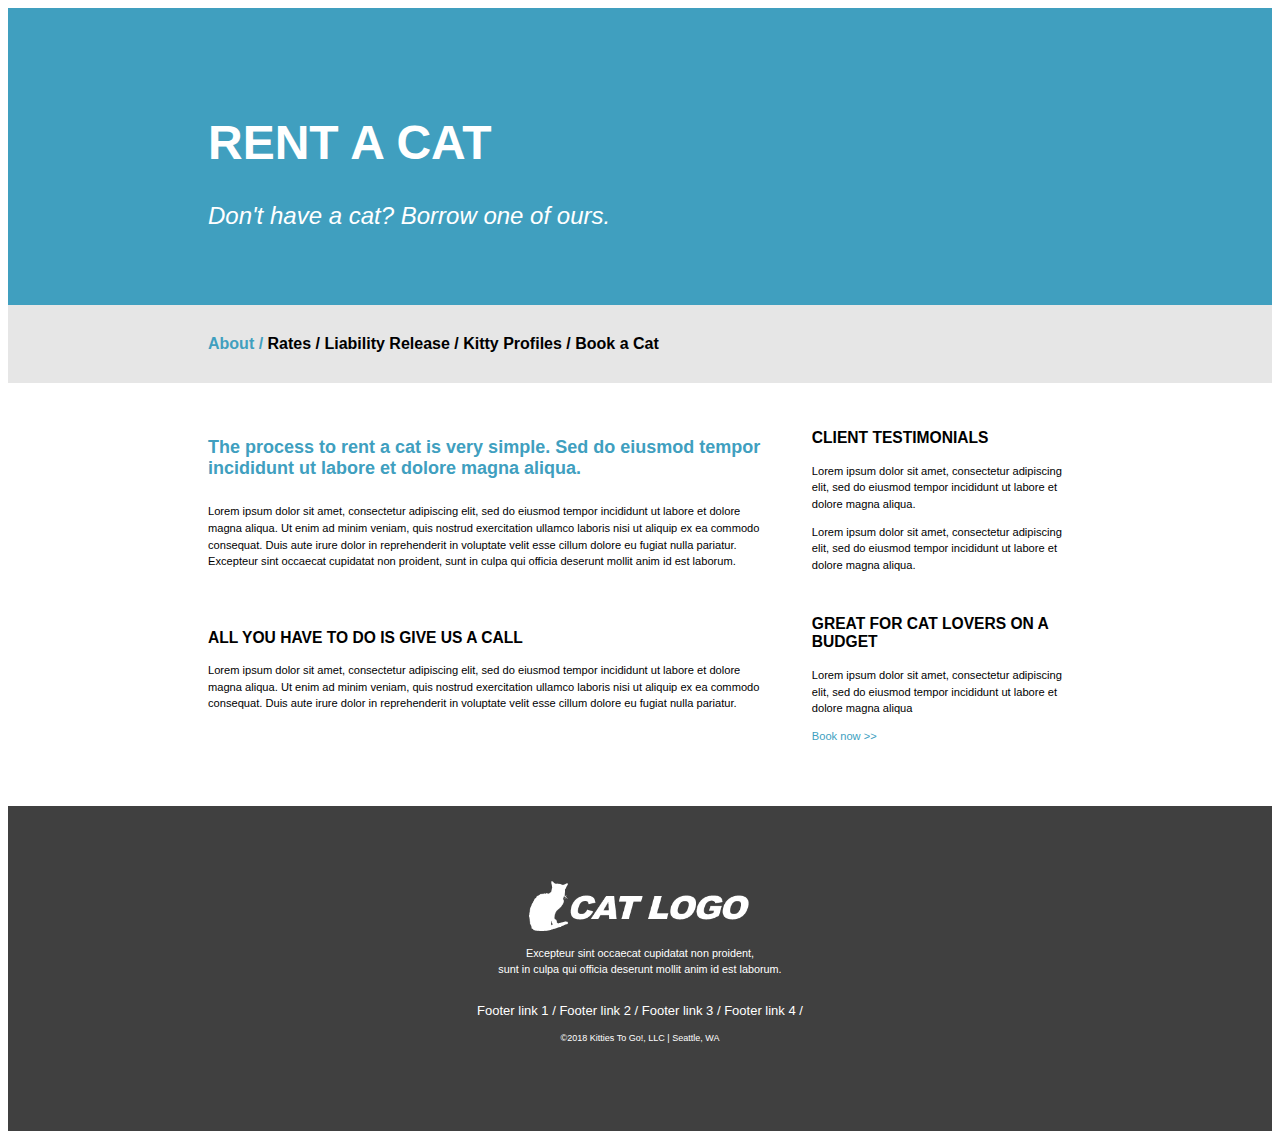
==== Book-a-cat.html @ 398e330c "Make changes to Book a cat page" ====
<!DOCTYPE html>
<html lang="en">
  <head>
    <meta charset="utf-8">
    <title>KITTIES TO GO!</title>
    <link rel="stylesheet" type="text/css" href="styles/stylesheet.css">
  </head>
  <body>
    <header>
      <h1>RENT A CAT</h1>
      <em>Don't have a cat? Borrow one of ours.</em>
    </header>

    <nav>
        <a href="index.html">About / </a>
        Rates /
        Liability Release /
        Kitty Profiles /
        Book a Cat
    </nav>

    <section>
      <article>
        <h4>The process to rent a cat is very simple. Sed do eiusmod tempor incididunt ut labore et dolore magna aliqua.</h4>
        <p>Lorem ipsum dolor sit amet, consectetur adipiscing elit, sed do eiusmod tempor incididunt ut labore et dolore magna aliqua. Ut enim ad minim veniam, quis nostrud exercitation ullamco laboris nisi ut aliquip ex ea commodo consequat. Duis aute irure dolor in reprehenderit in voluptate velit esse cillum dolore eu fugiat nulla pariatur. Excepteur sint occaecat cupidatat non proident, sunt in culpa qui officia deserunt mollit anim id est laborum.</p>
      </article>
      <br>
      <br>
      <article>
        <h3>ALL YOU HAVE TO DO IS GIVE US A CALL</h3>
        <p>Lorem ipsum dolor sit amet, consectetur adipiscing elit, sed do eiusmod tempor incididunt ut labore et dolore magna aliqua. Ut enim ad minim veniam, quis nostrud exercitation ullamco laboris nisi ut aliquip ex ea commodo consequat. Duis aute irure dolor in reprehenderit in voluptate velit esse cillum dolore eu fugiat nulla pariatur.</p>
      </article>
    </section>

    <aside>
      <h3>CLIENT TESTIMONIALS</h3>
      <p>Lorem ipsum dolor sit amet, consectetur adipiscing elit, sed do eiusmod tempor incididunt ut labore et dolore magna aliqua.</p>
      <p>Lorem ipsum dolor sit amet, consectetur adipiscing elit, sed do eiusmod tempor incididunt ut labore et dolore magna aliqua.</p>
      <br>
      <h3>GREAT FOR CAT LOVERS ON A BUDGET</h3>
      <p>Lorem ipsum dolor sit amet, consectetur adipiscing elit, sed do eiusmod tempor incididunt ut labore et dolore magna aliqua</p>
      <p><a href="#">Book now >></a></p>
    </aside>

    <div style="clear: both;"></div>

    <footer>
      <img src="images/lesson04-mock5-cat-logo.png" width="222" height="50" alt="Kitties to go white text logo with white cat">
      <p>Excepteur sint occaecat cupidatat non proident, <br>
        sunt in culpa qui officia deserunt mollit anim id est laborum.</p><br>
        Footer link 1 /
        Footer link 2 /
        Footer link 3 /
        Footer link 4 /
      <p><small>©2018 Kitties To Go!, LLC | Seattle, WA</small></p>
    </footer>
---- styles/stylesheet.css ----
header {
  color: white;
  font-size: 1.5rem;
  font-family: Arial, Helvetica, sans-serif;
  background-color: #409fbf;
  margin: 0px;
  padding: 75px 200px;
  position: relative;
}
nav {
  color: black;
  font-weight: bold;
  font-family: Arial, Helvetica, sans-serif;
  background-color: #e6e6e6;
  margin: 0px;
  padding: 30px 200px;
  position: relative;
}
section {
  float: left;
  position: relative;
  font-size: smaller;
  width: 45%;
  margin: 30px 10px 50px 200px;
  padding: 0px;
}
h4 {
  color: #409fbf;
  font-size: large;
  font-family: Arial, Helvetica, sans-serif;
}
h3 {
  font-family: Arial, Helvetica, sans-serif;
  font-color: #404040;
}
a {
  color: #409fbf;
  text-decoration: none;
}
.quote {
  color: #409fbf;
  font-size: larger;
  font-family: Arial, Helvetica, sans-serif;
  line-height: 1.5;
}
p {
  font-family: Verdana, sans-serif;
  font-color: #404040;
  font-size: smaller;
  line-height: 1.5;
}
aside {
  float: left;
  position: relative;
  font-family: Arial, sans-serif;
  font-size: smaller;
  font-color: #404040;
  width: 20%;
  margin: 30px 200px 50px 25px;
  padding: 0px;
}
footer {
  clear: right;
  background-color: #404040;
  font-family: Arial, Helvetica, sans-serif;
  font-size: small;
  padding: 75px 200px;
  margin: 0px;
  text-align: center;
  color: white;
}
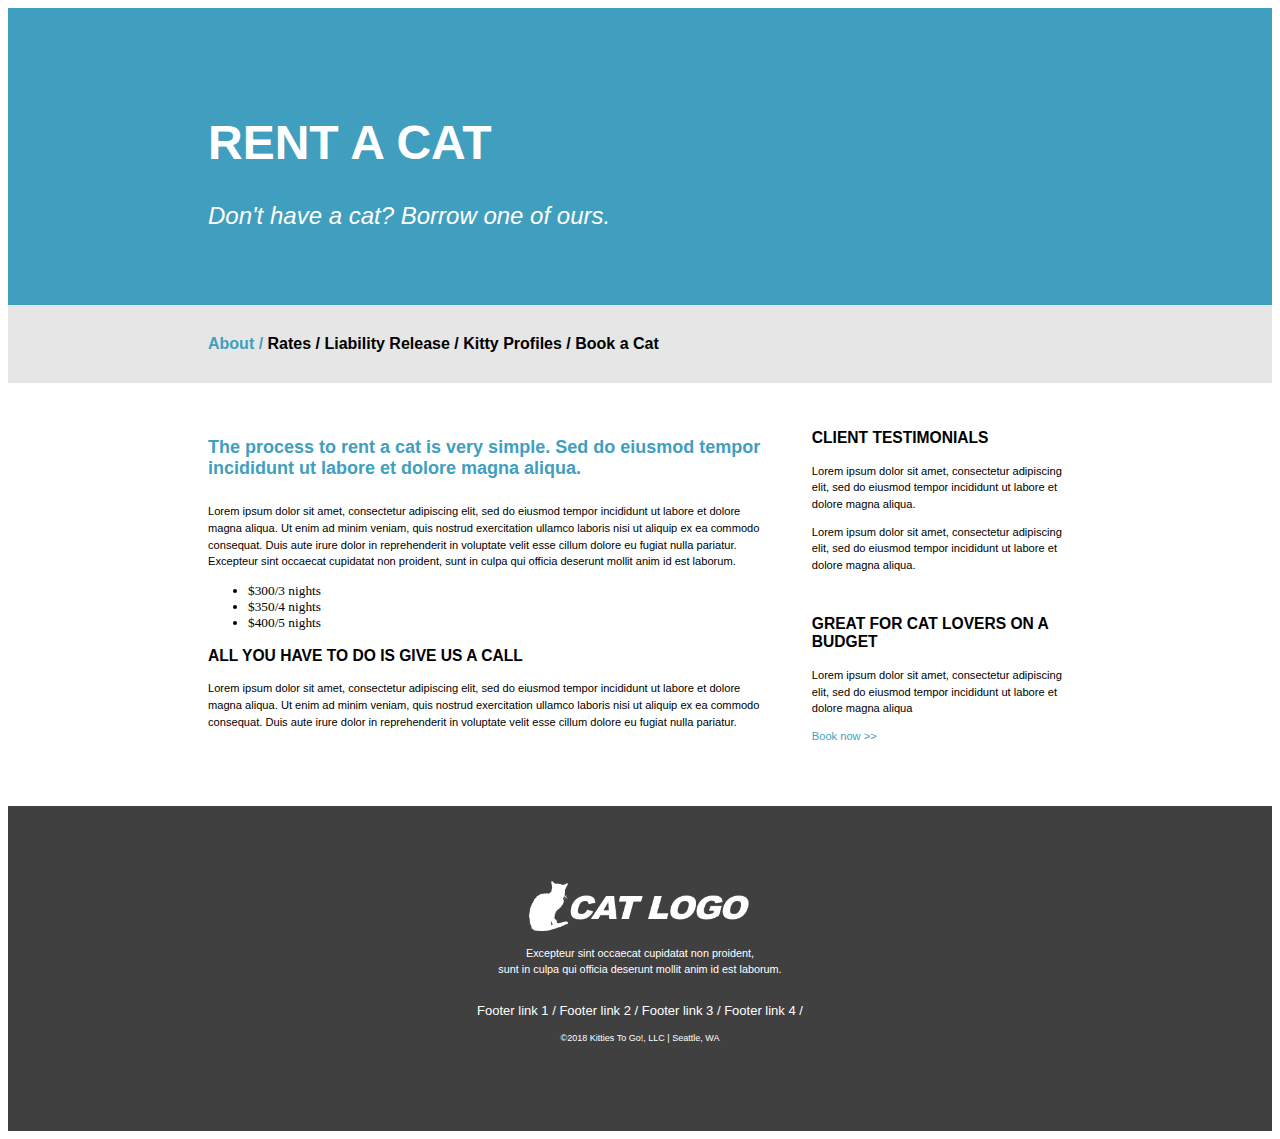
==== commit 31cc329d: "Make updates to Book a cat page" ====
--- a/Book-a-cat.html
+++ b/Book-a-cat.html
@@ -23,9 +23,12 @@
       <article>
         <h4>The process to rent a cat is very simple. Sed do eiusmod tempor incididunt ut labore et dolore magna aliqua.</h4>
         <p>Lorem ipsum dolor sit amet, consectetur adipiscing elit, sed do eiusmod tempor incididunt ut labore et dolore magna aliqua. Ut enim ad minim veniam, quis nostrud exercitation ullamco laboris nisi ut aliquip ex ea commodo consequat. Duis aute irure dolor in reprehenderit in voluptate velit esse cillum dolore eu fugiat nulla pariatur. Excepteur sint occaecat cupidatat non proident, sunt in culpa qui officia deserunt mollit anim id est laborum.</p>
+        <ul>
+          <li>$300/3 nights</li>
+          <li>$350/4 nights</li>
+          <li>$400/5 nights</li>
+        </ul>
       </article>
-      <br>
-      <br>
       <article>
         <h3>ALL YOU HAVE TO DO IS GIVE US A CALL</h3>
         <p>Lorem ipsum dolor sit amet, consectetur adipiscing elit, sed do eiusmod tempor incididunt ut labore et dolore magna aliqua. Ut enim ad minim veniam, quis nostrud exercitation ullamco laboris nisi ut aliquip ex ea commodo consequat. Duis aute irure dolor in reprehenderit in voluptate velit esse cillum dolore eu fugiat nulla pariatur.</p>
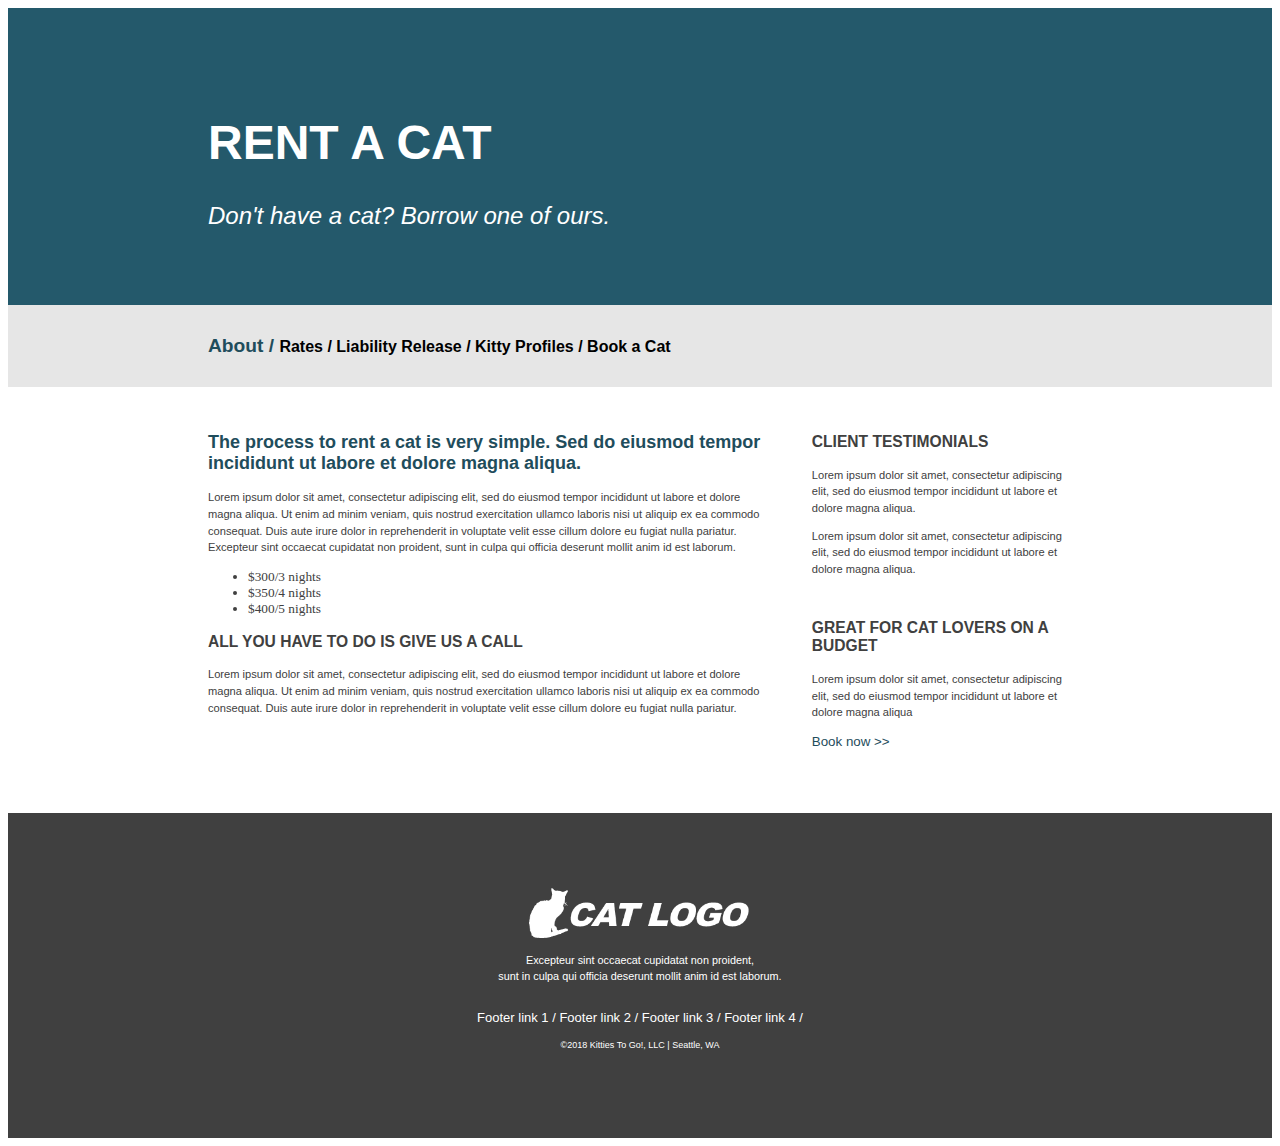
==== commit a54f8708: "Make accessibility changes to all pages" ====
--- a/Book-a-cat.html
+++ b/Book-a-cat.html
@@ -21,7 +21,7 @@
 
     <section>
       <article>
-        <h4>The process to rent a cat is very simple. Sed do eiusmod tempor incididunt ut labore et dolore magna aliqua.</h4>
+        <h2>The process to rent a cat is very simple. Sed do eiusmod tempor incididunt ut labore et dolore magna aliqua.</h2>
         <p>Lorem ipsum dolor sit amet, consectetur adipiscing elit, sed do eiusmod tempor incididunt ut labore et dolore magna aliqua. Ut enim ad minim veniam, quis nostrud exercitation ullamco laboris nisi ut aliquip ex ea commodo consequat. Duis aute irure dolor in reprehenderit in voluptate velit esse cillum dolore eu fugiat nulla pariatur. Excepteur sint occaecat cupidatat non proident, sunt in culpa qui officia deserunt mollit anim id est laborum.</p>
         <ul>
           <li>$300/3 nights</li>
--- a/styles/stylesheet.css
+++ b/styles/stylesheet.css
@@ -2,7 +2,7 @@
   color: white;
   font-size: 1.5rem;
   font-family: Arial, Helvetica, sans-serif;
-  background-color: #409fbf;
+  background-color: #24596B;
   margin: 0px;
   padding: 75px 200px;
   position: relative;
@@ -23,29 +23,30 @@
   width: 45%;
   margin: 30px 10px 50px 200px;
   padding: 0px;
+  color: #404040;
 }
-h4 {
-  color: #409fbf;
+h2 {
+  color: #1F4D5C;
   font-size: large;
   font-family: Arial, Helvetica, sans-serif;
 }
 h3 {
   font-family: Arial, Helvetica, sans-serif;
-  font-color: #404040;
+  color: #404040;
 }
 a {
-  color: #409fbf;
+  color: #1F4D5C;
   text-decoration: none;
+  font-size: larger;
 }
 .quote {
-  color: #409fbf;
+  color: #1F4D5C;
   font-size: larger;
   font-family: Arial, Helvetica, sans-serif;
   line-height: 1.5;
 }
 p {
   font-family: Verdana, sans-serif;
-  font-color: #404040;
   font-size: smaller;
   line-height: 1.5;
 }
@@ -54,10 +55,13 @@
   position: relative;
   font-family: Arial, sans-serif;
   font-size: smaller;
-  font-color: #404040;
+  color: #404040;
   width: 20%;
   margin: 30px 200px 50px 25px;
   padding: 0px;
+}
+i {
+  font-size: larger;
 }
 footer {
   clear: right;
